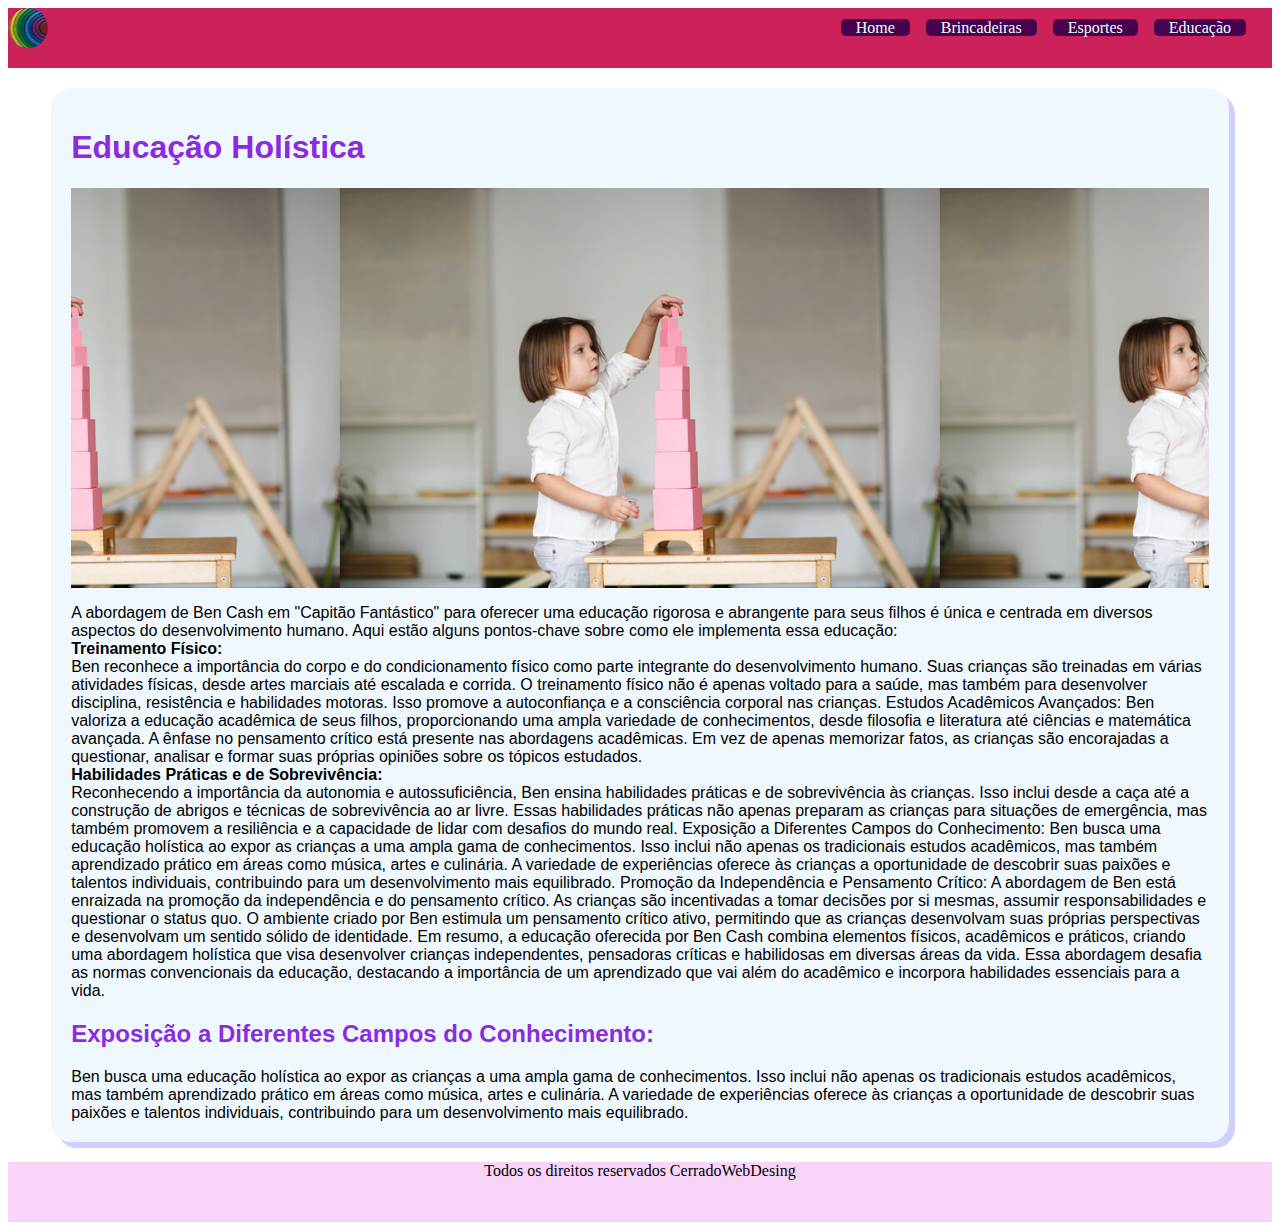
==== index.html @ 3af78d2d "atualização" ====
<!DOCTYPE html>
<html lang="en">
<head>
    <meta charset="UTF-8">
    <meta http-equiv="X-UA-Compatible" content="IE=edge">
    <meta name="viewport" content="width=device-width, initial-scale=1.0">
    <title>Document</title>
    <link rel="stylesheet" href="material de aula/style/index.css">
</head>
<body>
    <div id="pagina">
        <header>
            <div id="logo">
                <img src="material de aula\images\retangulaAlta-arcoIris.jpg" alt="arcoiris">
            </div>
            <nav>
                <a href="index.html">Home</a>
                <a href="">Brincadeiras</a>
                <a href="">Esportes</a>
                <a href="">Educação</a>

            </nav>
        </header>
        <main>
                <h1>Educação Holística</h1>
                <div id="banner">
                
                </div>
                <p>A abordagem de Ben Cash em "Capitão Fantástico" para oferecer uma educação rigorosa e abrangente para seus filhos é única e centrada em diversos aspectos do desenvolvimento humano. Aqui estão alguns pontos-chave sobre como ele implementa essa educação:<br>

                    <b>Treinamento Físico:</b><br>
                    
                    Ben reconhece a importância do corpo e do condicionamento físico como parte integrante do desenvolvimento humano. Suas crianças são treinadas em várias atividades físicas, desde artes marciais até escalada e corrida.
                    O treinamento físico não é apenas voltado para a saúde, mas também para desenvolver disciplina, resistência e habilidades motoras. Isso promove a autoconfiança e a consciência corporal nas crianças.
                    Estudos Acadêmicos Avançados:
                    
                    Ben valoriza a educação acadêmica de seus filhos, proporcionando uma ampla variedade de conhecimentos, desde filosofia e literatura até ciências e matemática avançada.
                    A ênfase no pensamento crítico está presente nas abordagens acadêmicas. Em vez de apenas memorizar fatos, as crianças são encorajadas a questionar, analisar e formar suas próprias opiniões sobre os tópicos estudados.<br>
                    <b>Habilidades Práticas e de Sobrevivência:</b><br>
                    
                    Reconhecendo a importância da autonomia e autossuficiência, Ben ensina habilidades práticas e de sobrevivência às crianças. Isso inclui desde a caça até a construção de abrigos e técnicas de sobrevivência ao ar livre.
                    Essas habilidades práticas não apenas preparam as crianças para situações de emergência, mas também promovem a resiliência e a capacidade de lidar com desafios do mundo real.
                    Exposição a Diferentes Campos do Conhecimento:
                    
                    Ben busca uma educação holística ao expor as crianças a uma ampla gama de conhecimentos. Isso inclui não apenas os tradicionais estudos acadêmicos, mas também aprendizado prático em áreas como música, artes e culinária.
                    A variedade de experiências oferece às crianças a oportunidade de descobrir suas paixões e talentos individuais, contribuindo para um desenvolvimento mais equilibrado.
                    Promoção da Independência e Pensamento Crítico:
                    
                    A abordagem de Ben está enraizada na promoção da independência e do pensamento crítico. As crianças são incentivadas a tomar decisões por si mesmas, assumir responsabilidades e questionar o status quo.
                    O ambiente criado por Ben estimula um pensamento crítico ativo, permitindo que as crianças desenvolvam suas próprias perspectivas e desenvolvam um sentido sólido de identidade.
                    Em resumo, a educação oferecida por Ben Cash combina elementos físicos, acadêmicos e práticos, criando uma abordagem holística que visa desenvolver crianças independentes, pensadoras críticas e habilidosas em diversas áreas da vida. Essa abordagem desafia as normas convencionais da educação, destacando a importância de um aprendizado que vai além do acadêmico e incorpora habilidades essenciais para a vida.</p>
                    <h2> Exposição a Diferentes Campos do Conhecimento: </h2>
                    <p2> Ben busca uma educação holística ao expor as crianças a uma ampla gama de conhecimentos. Isso inclui não apenas os tradicionais estudos acadêmicos, mas também aprendizado prático em áreas como música, artes e culinária.
                        A variedade de experiências oferece às crianças a oportunidade de descobrir suas paixões e talentos individuais, contribuindo para um desenvolvimento mais equilibrado.</p2>

        </main>
        <footer>
            <p>Todos os direitos reservados CerradoWebDesing</p>
        </footer>


    </div>
    
</body>
</html>
---- material de aula/style/index.css ----
header{
        width: 100%;
        height: 60px;
        padding: 10px 0px 10;
        background-color: rgb(205, 33, 90);

}

main{
    width:90% ;
    background-color: aliceblue;
    padding: 20px;
    margin: 20px auto;
    border-radius: 20px;
    box-shadow: rgba(0, 0, 255, 0.185) 6px 6px;
    font-family:'Trebuchet MS', 'Lucida Sans Unicode', 'Lucida Grande', 'Lucida Sans', Arial, sans-serif


}




#logo img{
    width: 40px;
    height: 40px;

    border-radius: 50px;
}

#logo{
    width: 40px;
    height: 40px;
    background-color: rgb(51, 51, 255);
    border-radius: 40px;
    overflow: hidden;
    float: left;
    

}

nav {

        width: auto;
        height: auto;
        line-height: 40px;
        float: right;
        margin: 0px 20px;
}

a{  text-decoration: none;
    margin: 0px 6px;
    background-color: rgb(71, 2, 79);
    color: azure;
    padding: 0px 15px;
    border-radius: 5px;

    

}

#banner{
    width: 100%;
    height: 400px;
   background-image: url(../images/paisagem-crianca-torreRosa.jpg);
   background-size:contain;
   background-position: center;

}

h1,h2{ text-decoration: solid;
    color:blueviolet

}

footer{
    width: 100%;
    height: 60px;
    padding: 10px 10px 10;
    text-align: center;
    background-color: rgba(240, 150, 241, 0.412);

}
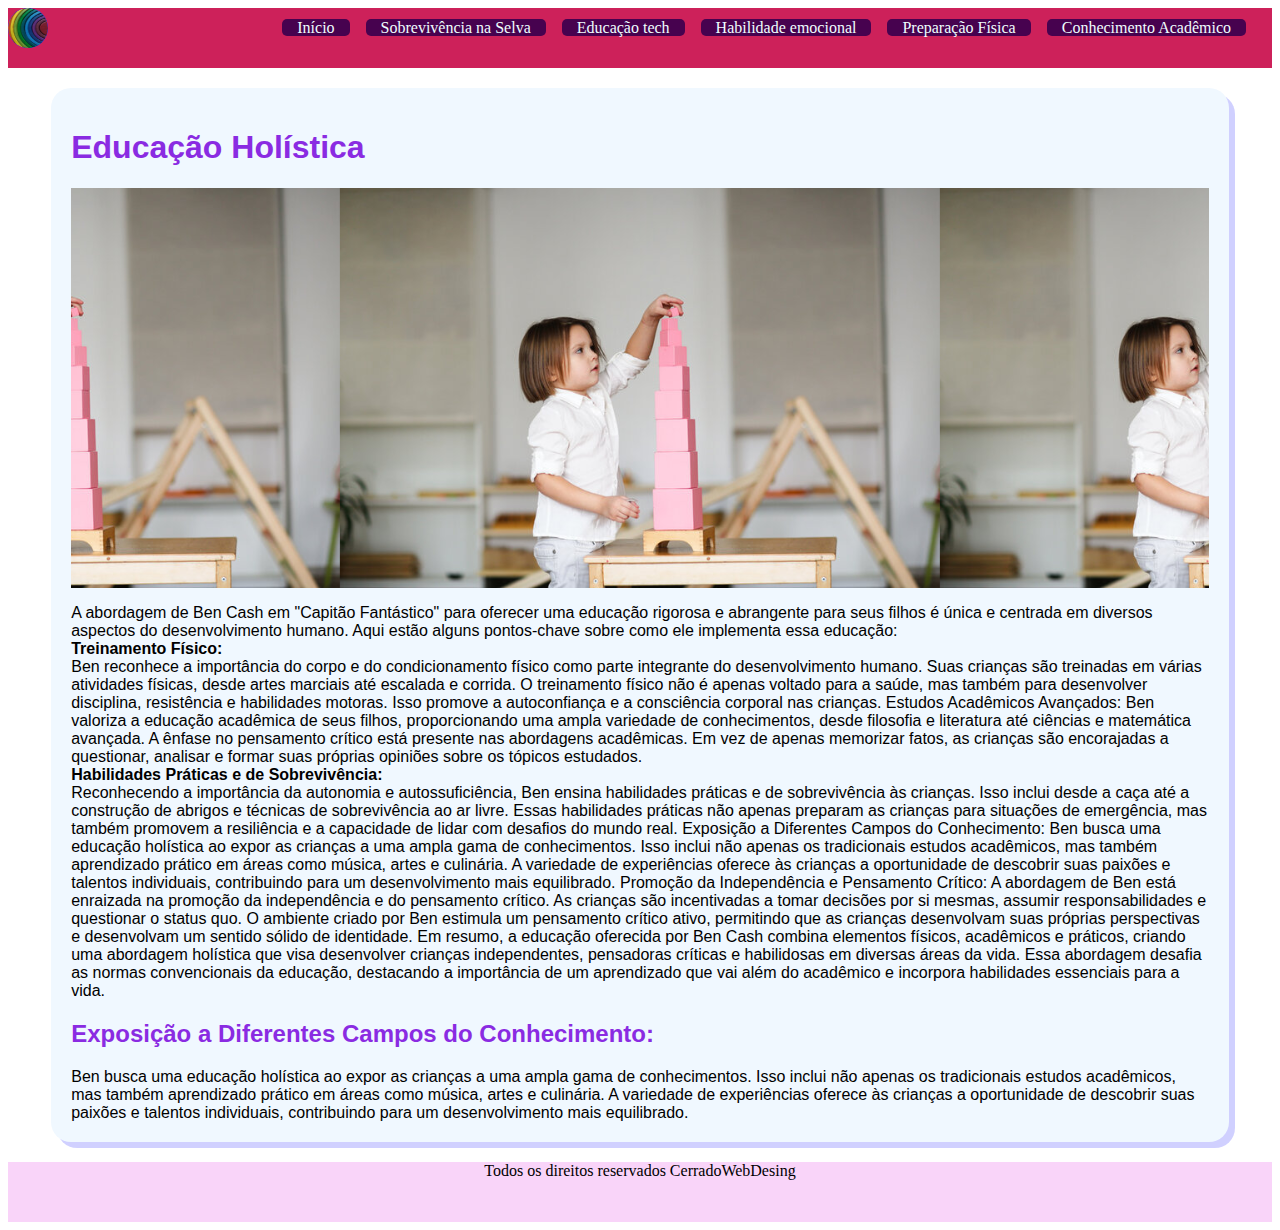
==== commit e43acffc: "novas páginas" ====
--- a/index.html
+++ b/index.html
@@ -14,10 +14,12 @@
                 <img src="material de aula\images\retangulaAlta-arcoIris.jpg" alt="arcoiris">
             </div>
             <nav>
-                <a href="index.html">Home</a>
-                <a href="">Brincadeiras</a>
-                <a href="">Esportes</a>
-                <a href="">Educação</a>
+                <a href="index.html">Início</a>
+                <a href="SS.html">Sobrevivência na Selva</a>
+                <a href="ET.html">Educação tech</a>
+                <a href="HE.html">Habilidade emocional</a>
+                <a href="PF.html">Preparação Física</a>
+                <a href="CA.html">Conhecimento Acadêmico</a>
 
             </nav>
         </header>
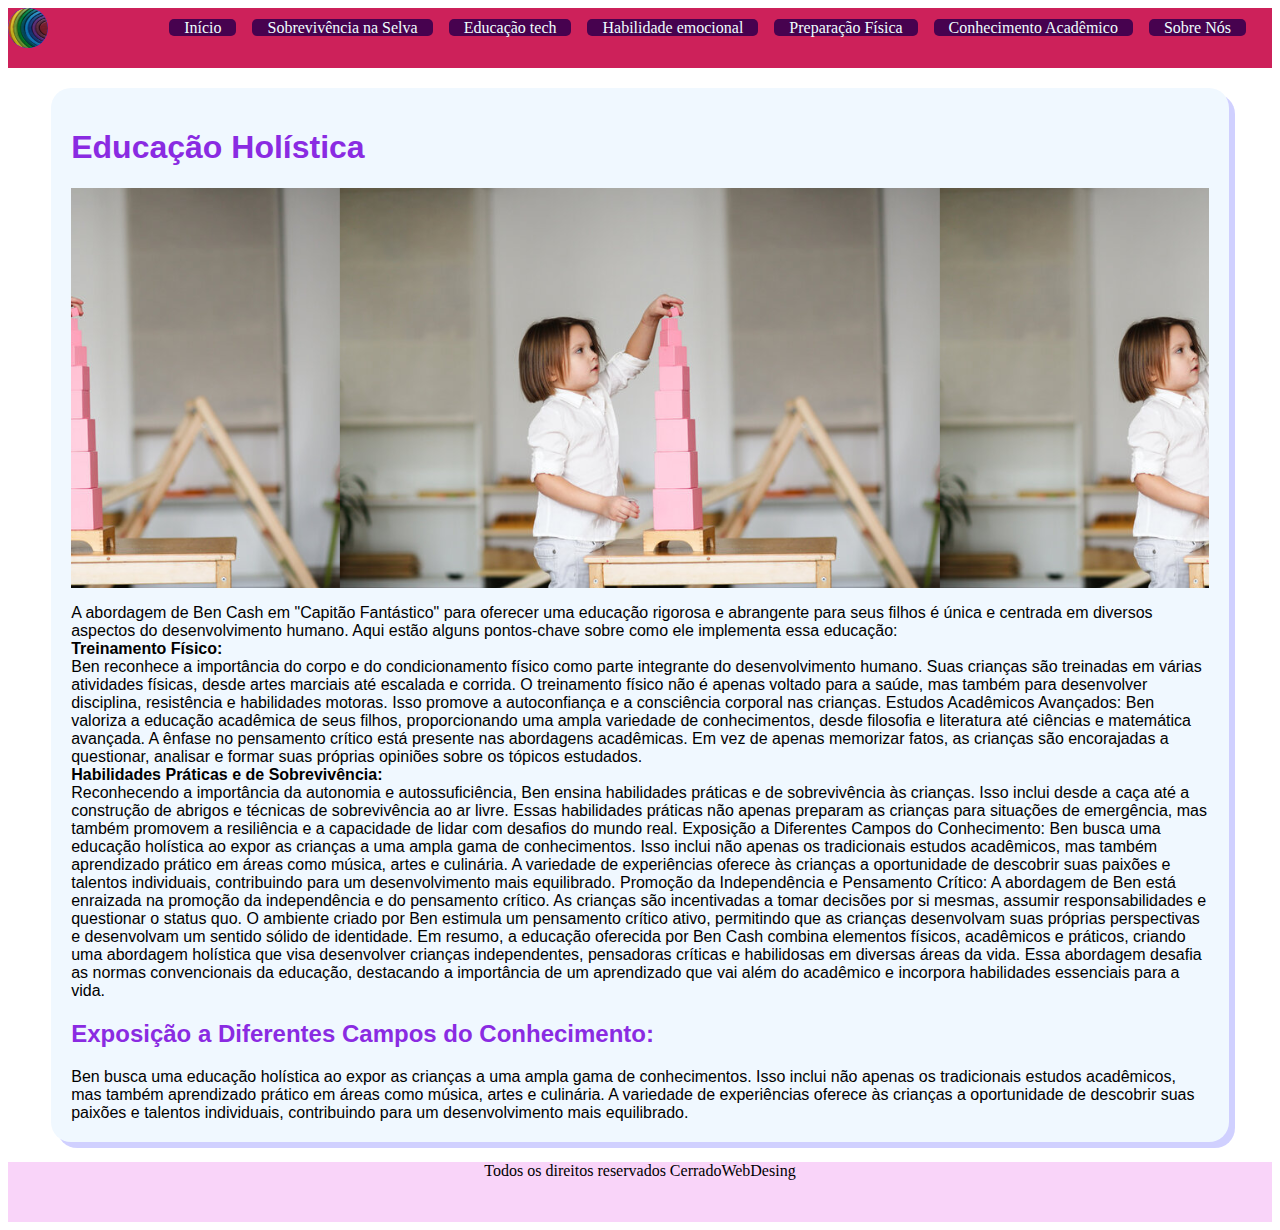
==== commit d2693e19: "atualização" ====
--- a/index.html
+++ b/index.html
@@ -20,6 +20,7 @@
                 <a href="HE.html">Habilidade emocional</a>
                 <a href="PF.html">Preparação Física</a>
                 <a href="CA.html">Conhecimento Acadêmico</a>
+                <a href="sobrenos.html">Sobre Nós</a>
 
             </nav>
         </header>
